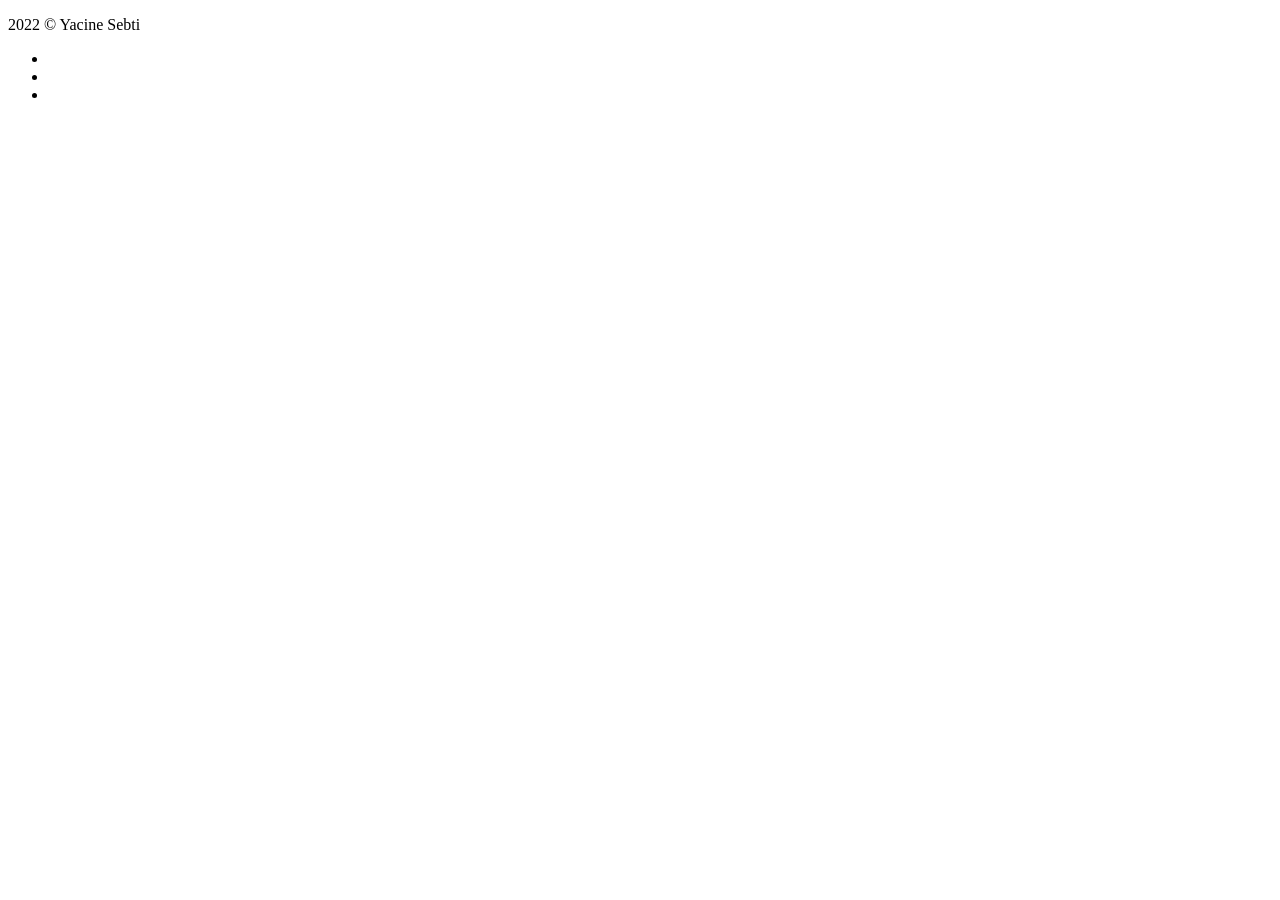
==== category.html @ 4a11a7aa "dynamic_category_pages" ====
<!DOCTYPE html>
<html class="no-js" lang="en">
<head>
    <meta charset="utf-8">
    <meta http-equiv="X-UA-Compatible" content="IE=edge">
    <meta name="viewport" content="width=device-width, initial-scale=1, user-scalable = yes">
    <title>Category - Yacine Sebti</title>
    <link rel="shortcut icon" href="favicon.ico" type="image/x-icon">
    <link href="https://fonts.googleapis.com/css?family=Lato:300,400,700,900" rel="stylesheet">
    <link rel="stylesheet" href="libs/font-awesome/css/font-awesome.min.css">
    <link href="css/bootstrap.min.css" rel="stylesheet">
    <link href="css/styles.css" rel="stylesheet">
    <script src="js/projects.js" defer></script>
</head>
<body>

    <div id="projects" class="background-alt">
        <div id="dynamic-full-page"></div>
    </div>

    <footer>
        <div class="container">
            <div class="row">
                <div class="col-sm-5 copyright">
                    <p>2022 © Yacine Sebti</p>
                </div>
                <div class="col-sm-2 top">
                    <span id="to-top"><i class="fa fa-chevron-up" aria-hidden="true"></i></span>
                </div>
                <div class="col-sm-5 social">
                    <ul>
                        <li><a href="https://github.com/yacfish" target="_blank"><i class="fa fa-github"></i></a></li>
                        <li><a href="https://twitter.com/yacine_sebti" target="_blank"><i class="fa fa-twitter"></i></a></li>
                        <li><a href="https://www.linkedin.com/in/yacine-sebti-b3a06327/" target="_blank"><i class="fa fa-linkedin"></i></a></li>
                    </ul>
                </div>
            </div>
        </div>
    </footer>

    <script src="https://ajax.googleapis.com/ajax/libs/jquery/1.12.4/jquery.min.js"></script>
    <script src="js/scripts.min.js"></script>
</body>
</html>
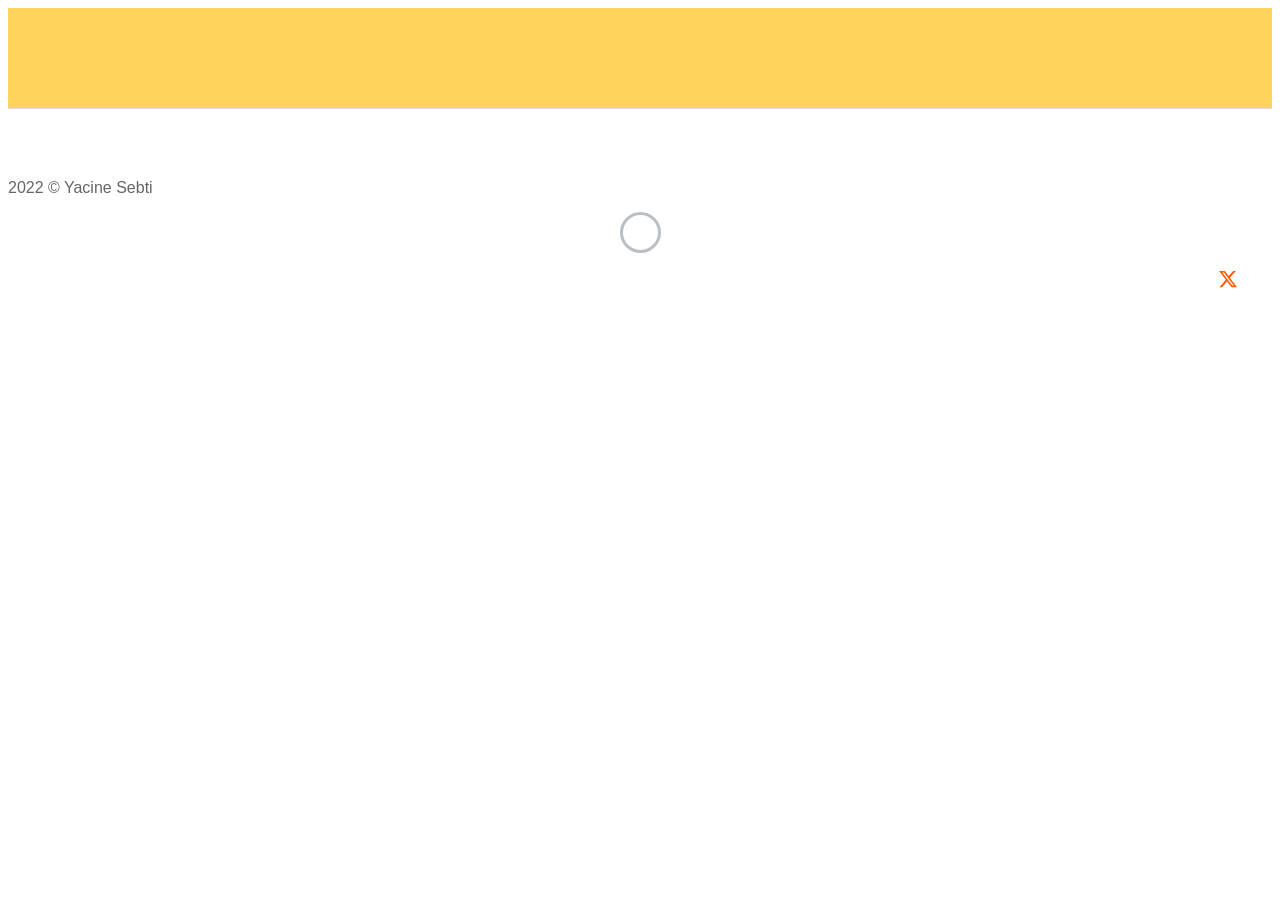
==== commit d62d547e: "Replace Twitter bird with X logo and wording Swap Font Awesome twitter icons for the official X mark" ====
--- a/category.html
+++ b/category.html
@@ -30,7 +30,7 @@
                 <div class="col-sm-5 social">
                     <ul>
                         <li><a href="https://github.com/yacfish" target="_blank"><i class="fa fa-github"></i></a></li>
-                        <li><a href="https://twitter.com/yacine_sebti" target="_blank"><i class="fa fa-twitter"></i></a></li>
+                        <li><a href="https://x.com/yacine_sebti" target="_blank" rel="noopener" aria-label="X"><svg class="icon-x" viewBox="0 0 24 24" aria-hidden="true" focusable="false"><path d="M18.244 2.25h3.308l-7.227 8.26 8.502 11.24H16.17l-5.214-6.817L4.99 21.75H1.68l7.73-8.835L1.254 2.25H8.08l4.713 6.231zm-1.161 17.52h1.833L7.084 4.126H5.117z"/></svg></a></li>
                         <li><a href="https://www.linkedin.com/in/yacine-sebti-b3a06327/" target="_blank"><i class="fa fa-linkedin"></i></a></li>
                     </ul>
                 </div>
--- a/css/styles.css
+++ b/css/styles.css
@@ -0,0 +1,974 @@
+/*! Title: Dev Portfolio Template Version: 1.2.2 Last Change: 03/25/2020 Author: Ryan Fitzgerald Repo: https://github.com/RyanFitzgerald/devportfolio-template Issues: https://github.com/RyanFitzgerald/devportfolio-template/issues Description: This file contains all the styles associated with the page that don't come from third party libraries. This file gets compiled using Gulp and send to the /css folder which is then loaded on the page. */
+body{
+    font-family:'Lato', sans-serif;
+    font-size:16px
+}
+body.active{
+    overflow:hidden;
+    z-index:-1
+}
+.no-js #experience-timeline>div{
+    background:rgb(206, 185, 162);
+    padding:10px;
+    margin-bottom:10px;
+    border:1px solid #d08674
+}
+.no-js #experience-timeline>div h3{
+    font-size:1.5em;
+    font-weight:300;
+    color:#374054;
+    display:inline-block;
+    margin:0
+}
+.no-js #experience-timeline>div h4{
+    font-size:1.2em;
+    font-weight:300;
+    color:#7e8890;
+    margin:0 0 15px 0
+}
+.no-js #experience-timeline>div p{
+    color:#74808a;
+    font-size:0.9em;
+    margin:0
+}
+.no-js #experience-timeline:before,.no-js #experience-timeline:after{
+    content:none
+}
+@keyframes dropHeader{
+    0%{
+        transform:translateY(-100%)
+    }
+    25%{
+        transform:translateY(-100%)
+    }
+    100%{
+        transform:translateY(0%)
+    }
+}
+header{
+    position:absolute;
+    top:0;
+    left:0;
+    right:0;
+    text-align:center;
+    z-index:10;
+    transform:translateY(-100%);
+    animation-name:dropHeader;
+    animation-iteration-count:1;
+    animation-timing-function:ease;
+    animation-duration:2s;
+    animation-fill-mode: forwards;
+}
+header ul{
+    display:inline-block;
+    background:rgb(255, 255, 255);
+    text-align:center;
+    padding:10px;
+    margin:0;
+    border-bottom-right-radius:4px;
+    border-bottom-left-radius:4px
+}
+header li{
+    display:inline-block
+}
+header a{
+    display:block;
+    color:#ff4c28;
+    padding:10px
+}
+header a:hover{
+    color:#ff4c28;
+    text-decoration:none;
+    background:#eee;
+    border-radius:4px
+}
+header a:focus{
+    color:#eb9e9e;
+    text-decoration:none
+}
+header.active{
+    display:block;
+    transform:translateY(0%)
+
+}
+header.sticky{
+    position:fixed;
+    z-index:999
+}
+#menu.active{
+    display:block
+}
+#mobile-menu-open{
+    display:none;
+    cursor:pointer;
+    position:fixed;
+    right:15px;
+    top:10px;
+    color:#2f576b;
+    font-size:1.5em;
+    z-index:20;
+    padding:0 7px;
+    border-radius:4px;
+    background:#fff
+}
+#mobile-menu-close{
+    display:none;
+    text-align:right;
+    width:100%;
+    background:#fff;
+    font-size:1.5em;
+    padding-right:15px;
+    padding-top:10px;
+    cursor:pointer;
+    color:#db8234
+}
+#mobile-menu-close span{
+    font-size:0.5em;
+    text-transform:uppercase
+}
+#mobile-menu-close i{
+    vertical-align:middle
+}
+footer{
+    padding:50px 0
+}
+.copyright{
+    padding-top:20px
+}
+.copyright p{
+    margin:0;
+    color:#656565
+}
+.top{
+    text-align:center
+}
+.top span{
+    cursor:pointer;
+    display:block;
+    margin:15px auto 0 auto;
+    width:35px;
+    height:35px;
+    border-radius:50%;
+    border:3px solid #b9bfc4;
+    text-align:center
+}
+.top i{
+    color:#74808a
+}
+.social{
+    text-align:right
+}
+.social ul{
+    margin:5px 0 0 0;
+    padding:0
+}
+.social li{
+    display:inline-block;
+    font-size:1.25em;
+    list-style:none
+}
+.social2 li{
+    text-align: center;
+    display:inline-block;
+    font-size:2.25em;
+    list-style:none;
+    margin: 0 5px 5px 5px;
+}
+.social2 a{
+    padding: 0 0;
+}
+.social2 ul{
+    padding-inline-start: 0px;
+}
+.social a{
+    display:block;
+    color:#ff5e00;
+    padding:10px
+}
+.social a:hover{
+    color:#db3434
+}
+.btn-rounded-white{
+    display:inline-block;
+    color:#ff4019;
+    padding:15px 25px;
+    background:rgba(255, 255, 255, 0.335);
+    border:3px solid #fff;
+    border-radius:30px;
+    transition: 0.5s ease all;
+    font-weight:500
+}
+.btn-rounded-white:hover{
+    color:#ff4019;
+    background:#fff;
+    text-decoration:none;
+    
+}
+.shadow{
+    box-shadow:0 1px 3px rgba(0,0,0,0.12),0 1px 2px rgba(0,0,0,0.24)
+}
+.shadow-large{
+    box-shadow:0 3px 6px rgba(0,0,0,0.08),0 3px 6px rgba(0,0,0,0.15)
+}
+.heading{
+    
+    position:relative;
+    display:inline-block;
+    font-size:1.8em;
+    text-transform:uppercase;
+    letter-spacing:0.02em;
+    font-weight:600;
+    margin:30px 0 30px 0;
+    padding: 10px 20px;
+    box-shadow: 2px -2px #2f576b;
+    border-radius: 10px;
+}
+.shadow-pop-tr {
+	
+    animation: shadow-pop-tr 12s cubic-bezier(0.470, 0.000, 0.745, 0.715) both;
+    animation-iteration-count: infinite;
+    
+}
+
+
+@keyframes shadow-pop-tr {
+    0% {
+
+            box-shadow: 2px -2px #2f576b, 2px -2px #2f576b, 2px -2px #2f576b, 2px -2px #2f576b, 2px -2px #2f576b, 2px -2px #2f576b, 2px -2px #2f576b, 2px -2px #2f576b;
+
+            transform: translateX(0) translateY(0);
+    }
+    2% {
+
+            box-shadow: 2px -2px #2f576b, 2px -2px #2f576b, 2px -2px #2f576b, 2px -2px #2f576b, 2px -2px #2f576b, 2px -2px #2f576b, 2px -2px #2f576b, 2px -2px #2f576b;
+
+            transform: translateX(0) translateY(0);
+    }
+    5% {
+
+            box-shadow: 2px -2px #2f576b, 2px -2px #2f576b, 3px -3px #2f576b, 4px -4px #2f576b, 5px -5px #2f576b, 6px -6px #2f576b, 7px -7px #2f576b, 8px -8px #2f576b;
+
+            transform: translateX(-6px) translateY(6px);
+    }
+    90% {
+
+            box-shadow: 2px -2px #2f576b, 2px -2px #2f576b, 3px -3px #2f576b, 4px -4px #2f576b, 5px -5px #2f576b, 6px -6px #2f576b, 7px -7px #2f576b, 8px -8px #2f576b;
+
+            transform: translateX(-6px) translateY(6px);
+    }
+    92% {
+
+            box-shadow: 2px -2px #2f576b, 2px -2px #2f576b, 2px -2px #2f576b, 2px -2px #2f576b, 2px -2px #2f576b, 2px -2px #2f576b, 2px -2px #2f576b, 2px -2px #2f576b;
+
+            transform: translateX(0) translateY(0);
+    }
+}
+
+/* .heading:after{
+    position:absolute;
+    content:'';
+    top:100%;
+    height:1px;
+    width:100%;
+    left:0;
+    right:0;
+    margin:0 auto;
+    background:#828282
+} */
+
+.background-alt{
+    background:#ffc21ab6
+}
+#lead{
+    position:relative;
+    height:100vh;
+    min-height:100px;
+    max-height:1080px;
+    background:url(../images/yacmax_01.jpg),url(../images/yacmax_02.jpg),url(../images/yacmax_03.jpg),url(../images/yacmax_04.jpg),url(../images/yacmax_05.jpg),url(../images/yacmax_06.jpg),url(../images/yacmax_07.jpg),url(../images/yacmax_08.jpg),url(../images/yacmax_09.jpg),url(../images/yacmax_10.jpg);
+    background-position: 50% 0px, 50% 108px, 50% 216px, 50% 324px, 50% 432px, 50% 540px, 50% 648px, 50% 756px, 50% 864px, 50% 972px;
+    background-size: 932px 108px;
+    background-repeat: repeat-x;
+
+    padding:15px;
+    overflow:hidden
+}
+#lead-content{
+    position:absolute;
+    z-index:10;
+    top:50%;
+    left:50%;
+    transform:translate(-50%, -50%);
+    text-align:center;
+    width:fit-content;
+}
+#lead-content h1,#lead-content h2{
+    margin:0
+}
+#lead-content h1{
+    color:rgba(252, 58, 10, 0.824);
+    font-weight:900;
+    font-size:4em;
+    text-transform:uppercase;
+    letter-spacing:0.05em;
+    line-height:0.9em
+}
+#lead-content h2{
+    color:#ffffff9c;
+    font-weight:500;
+    font-size:2.25em;
+    margin-bottom:0px
+}
+#lead-content ul{
+    margin-block-start: 0;
+    margin-block-end: 0;
+}
+
+.lead-actions{
+    display:flex;
+    flex-direction:row;
+    flex-wrap:nowrap;
+    justify-content:center;
+    align-items:center;
+    gap:14px;
+    margin-top:10px;
+}
+.lead-actions .btn-rounded-white{
+    white-space:nowrap;
+}
+
+.icon-x{
+    display:inline-block;
+    width:1em;
+    height:1em;
+    vertical-align:-0.125em;
+    fill:currentColor;
+}
+.social2 .icon-x,
+.social .icon-x{
+    width:1em;
+    height:1em;
+}
+
+#lead-overlay{
+    position:absolute;
+    height:100%;
+    width:100%;
+    top: 0px;
+    right: 0px;
+    bottom: 0px;;
+    left: 0px;
+    background:rgba(255, 149, 19, 0.747);
+    z-index:1
+}
+#lead-down{
+    position:absolute;
+    left:0;
+    right:0;
+    width:100%;
+    text-align:center;
+    z-index:10;
+    bottom:15px;
+    color:#fff
+}
+#lead-down span{
+    cursor:pointer;
+    display:block;
+    margin:0 auto;
+    width:35px;
+    height:35px;
+    border-radius:50%;
+    border:3px solid #2f576b;
+    text-align:center
+}
+#lead-down i{
+    animation:pulsate 1.5s ease;
+    animation-iteration-count:infinite;
+    padding-top:5px
+}
+@keyframes pulsate{
+    0%{
+        transform:scale(1, 1)
+    }
+    50%{
+        transform:scale(1.2, 1.2)
+    }
+    100%{
+        transform:scale(1, 1)
+    }
+}
+#about{
+    padding:100px 15px;
+    border-bottom:1px solid #dcd9d9;
+    animation-delay: 0;
+    /* background-color: #fe95d2; */
+  
+}
+#about h2{
+    color:rgba(252, 58, 10, 0.824);
+}
+#about p{
+    color:#74808a;
+    margin-right: 50px;
+}
+#experience{
+    padding:50px 15px;
+    text-align:center;
+    border-bottom:1px solid #b6b6b6
+}
+#experience h2{
+    color:rgba(252, 58, 10, 0.824);
+}
+#experience-timeline{
+    margin:30px auto 0 auto;
+    position:relative;
+    max-width:1000px
+}
+#experience-timeline:before{
+    position:absolute;
+    content:'';
+    top:0;
+    bottom:0;
+    left:303px;
+    right:auto;
+    height:100%;
+    width:3px;
+    background:#ff782a;
+    z-index:0
+}
+#experience-timeline:after{
+    position:absolute;
+    content:'';
+    width:3px;
+    height:40px;
+    background:#db3434;
+    background:linear-gradient(to bottom, #db3434, rgba(52,152,219,0));
+    top:100%;
+    left:303px
+}
+.vtimeline-content{
+    margin-left:350px;
+    background:#fff;
+    border:1px solid #e6e6e6;
+    padding:15px;
+    border-radius:3px;
+    text-align:left
+}
+.vtimeline-content h3{
+    font-size:1.5em;
+    font-weight:300;
+    color:#374054;
+    display:inline-block;
+    margin:0
+}
+.vtimeline-content h4{
+    font-size:1.2em;
+    font-weight:300;
+    color:#7e8890;
+    margin:0 0 15px 0
+}
+.vtimeline-content p{
+    color:#74808a;
+    font-size:0.9em;
+    margin:0
+}
+.vtimeline-point{
+    position:relative;
+    display:block;
+    /* vertical-align:top; */
+    margin-bottom:30px
+}
+.vtimeline-icon{
+    position:relative;
+    color:#fff;
+    width:50px;
+    height:50px;
+    background:#db3434;
+    border-radius:50%;
+    float:left;
+    z-index:99;
+    margin-left:280px
+}
+.vtimeline-icon i{
+    display:block;
+    font-size:2em;
+    margin-top:10px
+}
+.vtimeline-date{
+    width:260px;
+    text-align:right;
+    position:absolute;
+    left:0;
+    top:10px;
+    font-weight:300;
+    color:#374054
+}
+#education{
+    background:url(../images/noise_v_01.png), url(../images/noise_v_02.png), url(../images/noise_v_03.png), url(../images/noise_v_04.png), url(../images/noise_v_05.png), url(../images/noise_v_06.png), url(../images/noise_v_07.png), url(../images/noise_v_08.png), url(../images/noise_v_09.png), url(../images/noise_v_10.png), url(../images/noise_v_11.png), url(../images/noise_v_12.png), url(../images/noise_v_13.png), url(../images/noise_v_14.png), url(../images/noise_v_15.png), url(../images/noise_v_16.png), url(../images/noise_v_17.png), url(../images/noise_v_18.png), url(../images/noise_v_19.png), url(../images/noise_v_20.png);
+    background-position: 0% 50%, 5.263158% 50%, 10.526316% 50%, 15.789474% 50%, 21.052632% 50%, 26.315789% 50%, 31.578947% 50%, 36.842105% 50%, 42.105263% 50%, 47.368421% 50%, 52.631579% 50%, 57.894737% 50%, 63.157895% 50%, 68.421053% 50%, 73.684211% 50%, 78.947368% 50%, 84.210526% 50%, 89.473684% 50%, 94.736842% 50%, 100% 50%;
+    background-size: 8px 256px; /*5.15%*/
+    background-repeat: repeat-y;
+    padding:50px 15px 20px 15px;
+    border-bottom:1px solid #dcd9d9;
+    text-align:center;
+}
+#education h2{
+    color:rgba(252, 58, 10, 0.824);
+    margin-bottom:50px;
+    animation-delay: 7.5;
+}
+.education-block{
+    max-width:700px;
+    margin:0 auto 30px auto;
+    padding:30px 50px;
+    border:1px solid #dcd9d900;
+    text-align:left;
+
+    background:url(../images/noise_h_01.png), url(../images/noise_h_02.png), url(../images/white.png);
+
+    background-position: 50% 0%,  50% 100%, 50% 50%;
+    background-size: 256px 5%, 256px 5%, 100% 90%; /*33.5%*/
+    background-repeat: repeat-x;
+    /* transform: rotate(1deg) */
+}
+.education-block h3{
+    font-weight:500;
+    float:left;
+    margin:0;
+    color:#374054
+}
+.education-block span{
+    color:#74808a;
+    float:right
+}
+.education-block h4{
+    color:#717171;
+    clear:both;
+    font-weight:500;
+    margin:0 0 15px 0
+}
+.education-block p,.education-block ul{
+    margin:0;
+    color:#343434;
+    font-size:0.9em
+}
+.education-block ul{
+    padding:0 0 0 15px
+}
+#projects{
+    padding:50px 15px;
+    border-bottom:1px solid #dcd9d9;
+    text-align:center;
+
+}
+#projects h2{
+    color:rgba(252, 58, 10, 0.824);
+    margin-bottom:50px;
+    animation-delay: 2.5s;
+
+}
+.project{
+    position:relative;
+    max-width:900px;
+    margin:0 auto 30px auto;
+    overflow:hidden;
+    background:#fff;
+    border-radius:40px
+}
+.project-image{
+    object-fit: cover;
+    object-position: 0% 000%;  
+    width: 300px; 
+    height: 300px; 
+    max-width:300px;
+    max-height:300px;
+    overflow:hidden;
+    /* float:left */
+}
+.project-info{
+    position:absolute;
+    top:50%;
+    transform:translateY(-50%);
+    margin-left:300px;
+    padding:15px
+}
+.project-info h3{
+    font-size:1.5em;
+    font-weight:300;
+    color:#374054;
+    margin:0 0 15px 0
+}
+.project-info p{
+    color:#74808a;
+    margin:0 0 15px 0;
+    font-size:0.9em
+}
+.no-image .project-info{
+    position:relative;
+    margin:0;
+    padding:30px 15px;
+    transform:none
+}
+#more-projects{
+    display:none
+}
+#skills{
+    padding:50px 15px;
+    text-align:center;
+    border-bottom:1px solid #c0c0c0;
+    background:#ffc21a73;
+    
+}
+#skills h2{
+    color:rgba(252, 58, 10, 0.824);
+    margin-bottom:50px;
+    animation-delay: 5;
+}
+#skills ul h3{
+    position:absolute;
+    text-align: center;
+    padding:0;
+
+    transform: rotate(90deg);
+    transform-origin: 0% 0%;
+    /* text-align:left */
+}
+#skills ul{
+    display:block;
+    /* left: 10%; */
+    /* right: 90%; */
+
+    margin: auto auto;
+    padding: 10px 10px;
+    max-width:800px;
+    position: relative;
+    overflow: hidden;
+    --top:-500px;
+    border-radius: 30px
+}
+
+#skills ul::before{
+    content: "";
+    position:absolute;
+    top: var(--top);
+    left: 50%;
+    width: 1000px;
+    height: 1000px;
+    margin:0 0 0 0;
+    z-index: -1;
+    
+    background-repeat:repeat; 
+    background-position: 0px 0px;
+    transform: rotate(45deg);
+    transform-origin: 0% 0%;
+    overflow: hidden
+    
+}
+#skill-prog::before{
+    background:url(../images/s_prog.png);
+}
+
+#skill-3d::before{
+    background:url(../images/s_3d.png);
+}
+#skill-pc::before{
+    background:url(../images/s_pc.png);
+}
+#skill-video::before{
+    background:url(../images/s_video.png);
+}
+#skill-elec::before{
+    background:url(../images/s_elec.png);
+}
+
+#skills li{
+    display:inline-block;
+    margin:7px;
+    padding:5px 10px;
+    color:#2f576b;
+    background:#d4d4d4b4;
+    list-style:none;
+    cursor:default;
+    font-size:1.2em;
+    border-radius: 10px
+}
+#contact{
+    padding:250px 15px;
+    background:rgb(252, 58, 10);
+    text-align:center
+}
+#contact h2{
+    margin:0 0 15px 0;
+    color:#fff;
+    font-weight:500
+}
+#contact-form{
+    max-width:500px;
+    margin:0 auto
+}
+#contact-form input,#contact-form textarea{
+    display:block;
+    width:100%;
+    padding:10px;
+    border-radius:4px;
+    border:none;
+    margin-bottom:10px;
+    background:rgba(255, 151, 125, 0.554);
+    color:#fff;
+    transition:.5s ease all
+}
+#contact-form input::-webkit-input-placeholder,#contact-form textarea::-webkit-input-placeholder{
+    color:#fff
+}
+#contact-form input:-moz-placeholder,#contact-form textarea:-moz-placeholder{
+    color:#fff;
+    opacity:1
+}
+#contact-form input::-moz-placeholder,#contact-form textarea::-moz-placeholder{
+    color:#fff;
+    opacity:1
+}
+#contact-form input:-ms-input-placeholder,#contact-form textarea:-ms-input-placeholder{
+    color:#fff
+}
+#contact-form input:focus,#contact-form textarea:focus{
+    outline:none;
+    background:rgb(252, 58, 10);
+}
+#contact-form textarea{
+    height:150px;
+    resize:none
+}
+#contact-form button{
+    display:block;
+    width:100%;
+    background:#fff;
+    border-radius:4px;
+    padding:5px 10px;
+    border:none;
+    color:rgba(252, 58, 10, 1);
+    font-weight:700;
+    box-shadow:0 1px 3px rgba(0,0,0,0.12),0 1px 2px rgba(0,0,0,0.24);
+    transition:.5s ease all
+}
+#contact-form button:hover{
+    box-shadow:0 10px 20px rgba(0,0,0,0.19),0 6px 6px rgba(0,0,0,0.23)
+}
+.optional-section{
+    padding:50px 15px;
+    text-align:center;
+    border-top:1px solid #dcd9d9
+}
+.optional-section h2{
+    color:#374054
+}
+.optional-section-block{
+    max-width:700px;
+    margin:0 auto 30px auto;
+    padding:15px;
+    border:1px solid #dcd9d9;
+    background:#fff;
+    text-align:left
+}
+.optional-section-block h3{
+    font-weight:500;
+    margin:0 0 15px 0;
+    color:#374054
+}
+.optional-section-block h4{
+    color:#74808a;
+    clear:both;
+    font-weight:500;
+    margin:0 0 15px 0
+}
+.optional-section-block p,.optional-section-block ul{
+    margin:0 0 15px 0;
+    color:#74808a;
+    font-size:0.9em
+}
+.optional-section-block ul{
+    padding:0 0 0 15px
+}
+
+@media only screen and (max-width: 992px){ 
+/* @media only screen and (max-width: 500px){  */
+    /* #lead{
+        height:auto;
+        min-height:auto;
+        max-height:auto;
+        padding:100px 15px
+    }
+    #lead-content{
+        position:relative;
+        transform:none;
+        left:auto;
+        top:auto
+    }
+    #lead-content h1{
+        font-size:3em
+    }
+    #lead-content h2{
+        font-size:1.75em
+    } */
+    #about{
+        text-align:center;
+        /* background-color: #d08674; */
+    }
+    #about p{
+        text-align:left;
+        margin-right: 50px;
+    }
+    .project-info h3{
+        margin:0 0 0 0
+    }
+        .social2 li{
+        text-align: center;
+        display:inline-block;
+        font-size:2em;
+        list-style:none;
+        margin-inline: 5px;
+    }
+    .social2 ul{
+        padding-inline-start: 0px;
+    }
+}
+@media only screen and (max-width: 800px),
+       only screen and (max-height: 500px) and (orientation: landscape){
+    header{
+        position:fixed;
+        display:none;
+        z-index:999;
+        animation:none;
+        bottom:0;
+        height:100%
+    }
+    #mobile-menu-open,#mobile-menu-close{
+        display:block
+    }
+    .social2 li{
+        text-align: center;
+        display:inline-block;
+        font-size:2em;
+        list-style:none;
+        margin: 5px;
+    }
+    .social2 a{
+        padding: 0 0;
+    }
+    .social2 ul{
+        padding-inline-start: 0px;
+    }
+    #about p{
+        text-align:left;
+        margin-right: 50px;
+    }
+    #menu{
+        height:100%;
+        overflow-y:auto;
+        box-shadow:none;
+        border-radius:0;
+        width:100%
+    }
+    #menu li{
+        display:block;
+        margin-bottom:10px
+    }
+    #lead-content{
+        width:min(92vw, 420px);
+        max-width:100%;
+        padding:0 12px;
+        box-sizing:border-box;
+    }
+    #lead-content h1{
+        font-size:2.05em;
+        letter-spacing:0.03em;
+        line-height:0.95em;
+    }
+    #lead-content h2{
+        font-size:1.15em;
+        line-height:1.2em;
+    }
+    .lead-actions{
+        gap:10px;
+        width:100%;
+    }
+    .lead-actions .btn-rounded-white{
+        padding:10px 14px;
+        font-size:0.92em;
+        border-width:2px;
+        flex:1 1 0;
+        min-width:0;
+        text-align:center;
+    }
+    #lead-down{
+        display:none
+    }
+    .education-block h3,.education-block span{
+        float:none
+    }
+    footer{
+        text-align:center
+    }
+    .social{
+        text-align:center
+    }
+}
+
+/* Project cards: stack image above text only below 535px.
+   Above that keep the horizontal (side image) layout even if other phone styles apply. */
+@media only screen and (max-width: 535px){
+    .project-image{
+        position: sticky;
+        top: 0;
+        z-index: 1;
+        object-fit: cover;
+        object-position: 0% 0%;
+        width: 100%;
+        height: auto;
+        aspect-ratio: 2 / 1;
+        max-width: 100%;
+        max-height: none;
+        overflow: hidden;
+    }
+    .project-image img{
+        display: block;
+        height: auto;
+        max-width: none;
+    }
+    .project-info{
+        position:relative;
+        margin:0;
+        padding:10px 15px;
+        top:auto;
+        transform:none
+    }
+    .project-info h3{
+        margin:0 0 0 0
+    }
+}
+
+@media only screen and (max-width: 400px){
+    .social2 li{
+        text-align: center;
+        display:inline-block;
+        font-size:1.5em;
+        list-style:none;
+        margin: 5px;
+    }
+    .social2 a{
+        padding: 0 0;
+    }
+    .social2 ul{
+        padding-inline-start: 0px;
+    }
+    #lead-content h1{
+        font-size:1.75em
+    }
+    #lead-content h2{
+        font-size:1.05em
+    }
+    .lead-actions .btn-rounded-white{
+        padding:8px 10px;
+        font-size:0.85em;
+    }
+}
+ 
